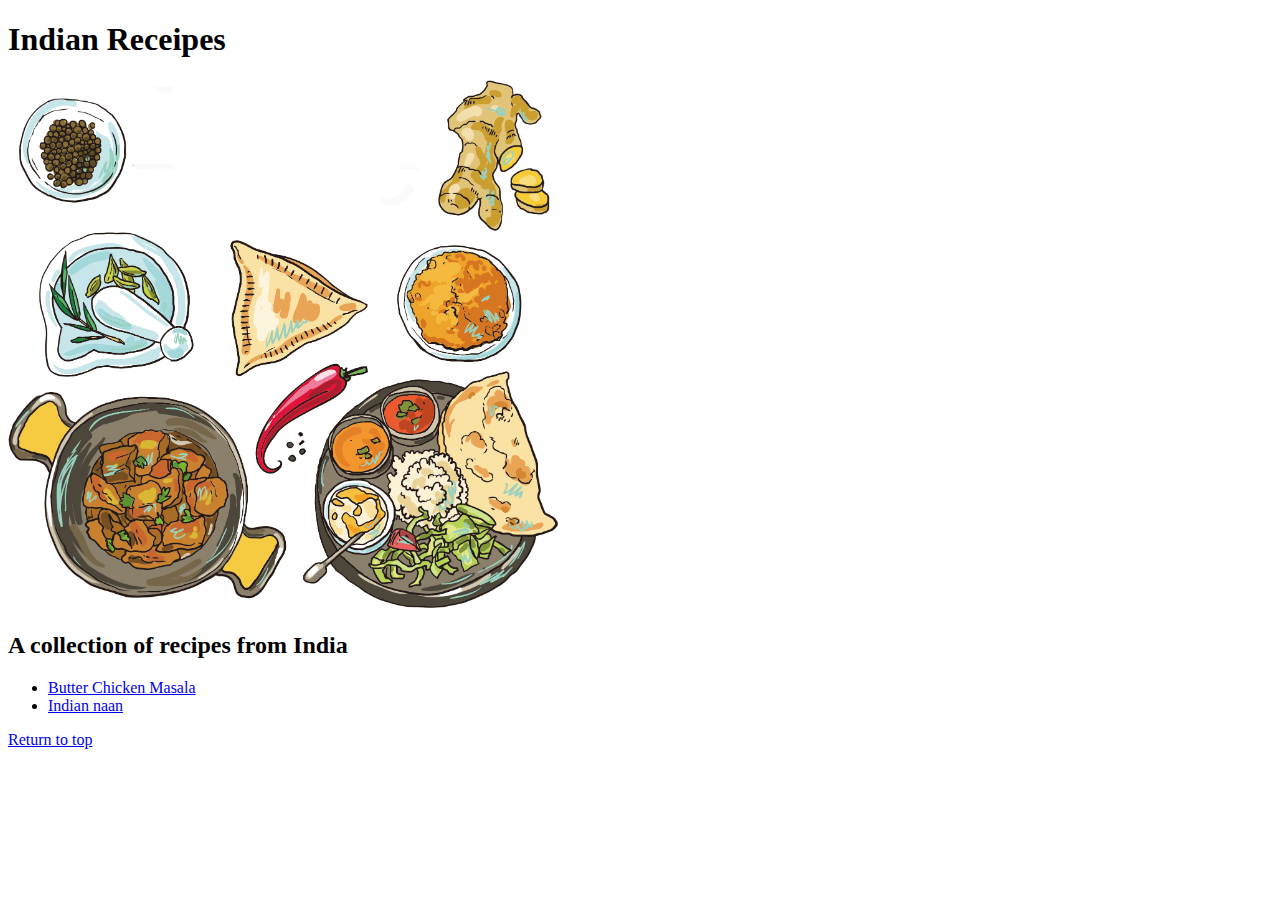
==== index.html @ 798c0023 "added structure for the project and 2 recipes" ====
<!DOCTYPE html>

<html>
  <head>
    <title>Recipes</title>
    <meta charset="UTF-8" />
  </head>
  <body>
    <h1>Indian Receipes</h1>
    <img
      src="images/indianfood.jpg"
      alt="Indian Food grahic image"
      width="550px"
    />
    <h2>A collection of recipes from India</h2>
    <ul>
      <li>
        <a href="recipes/butterChickenMasala.html">Butter Chicken Masala</a>
      </li>
      <li><a href="recipes/naan.html">Indian naan</a></li>
    </ul>
    <a href="#head">Return to top</a>
  </body>
</html>
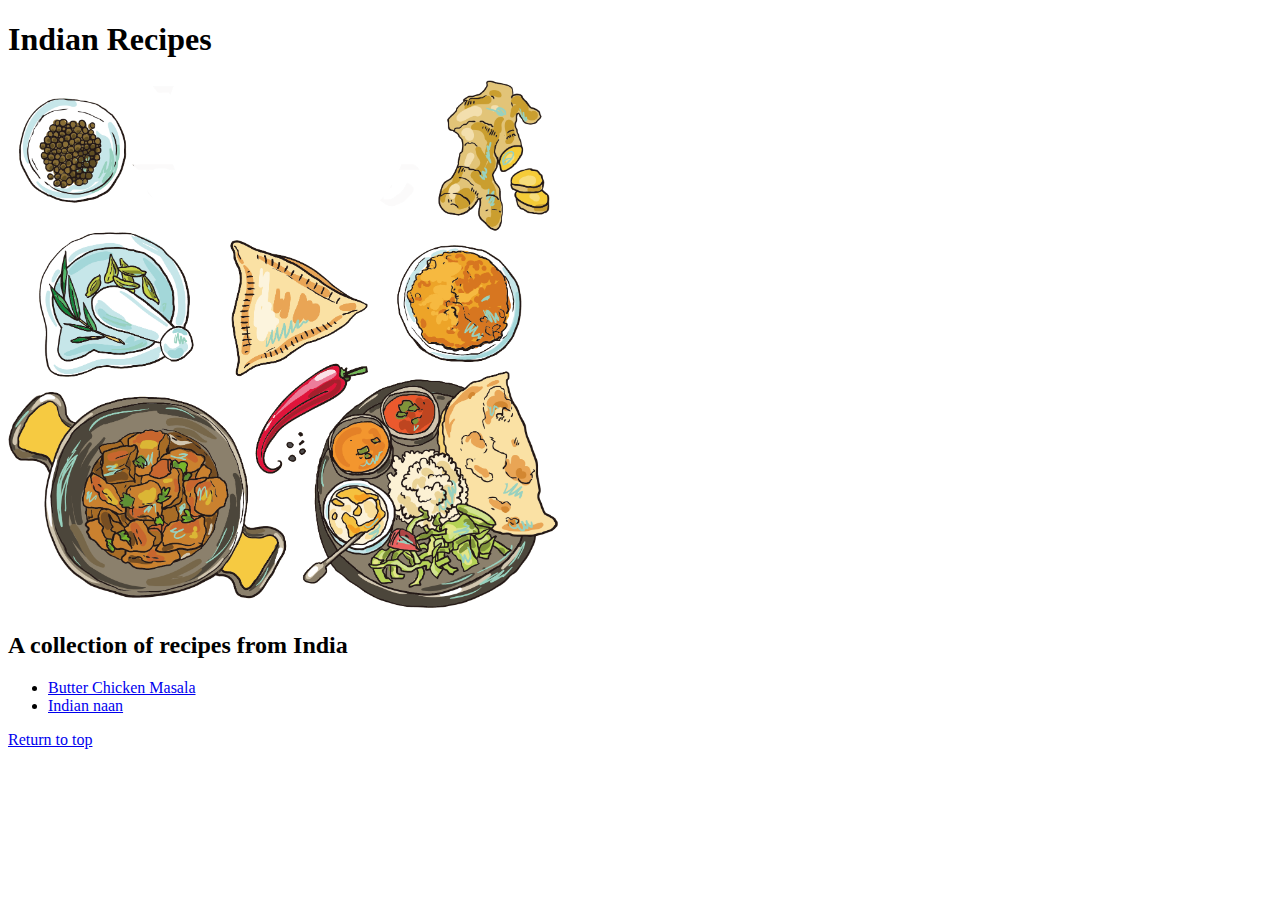
==== commit 89ab623c: "corrected spelling" ====
--- a/index.html
+++ b/index.html
@@ -6,7 +6,7 @@
     <meta charset="UTF-8" />
   </head>
   <body>
-    <h1>Indian Receipes</h1>
+    <h1>Indian Recipes</h1>
     <img
       src="images/indianfood.jpg"
       alt="Indian Food grahic image"
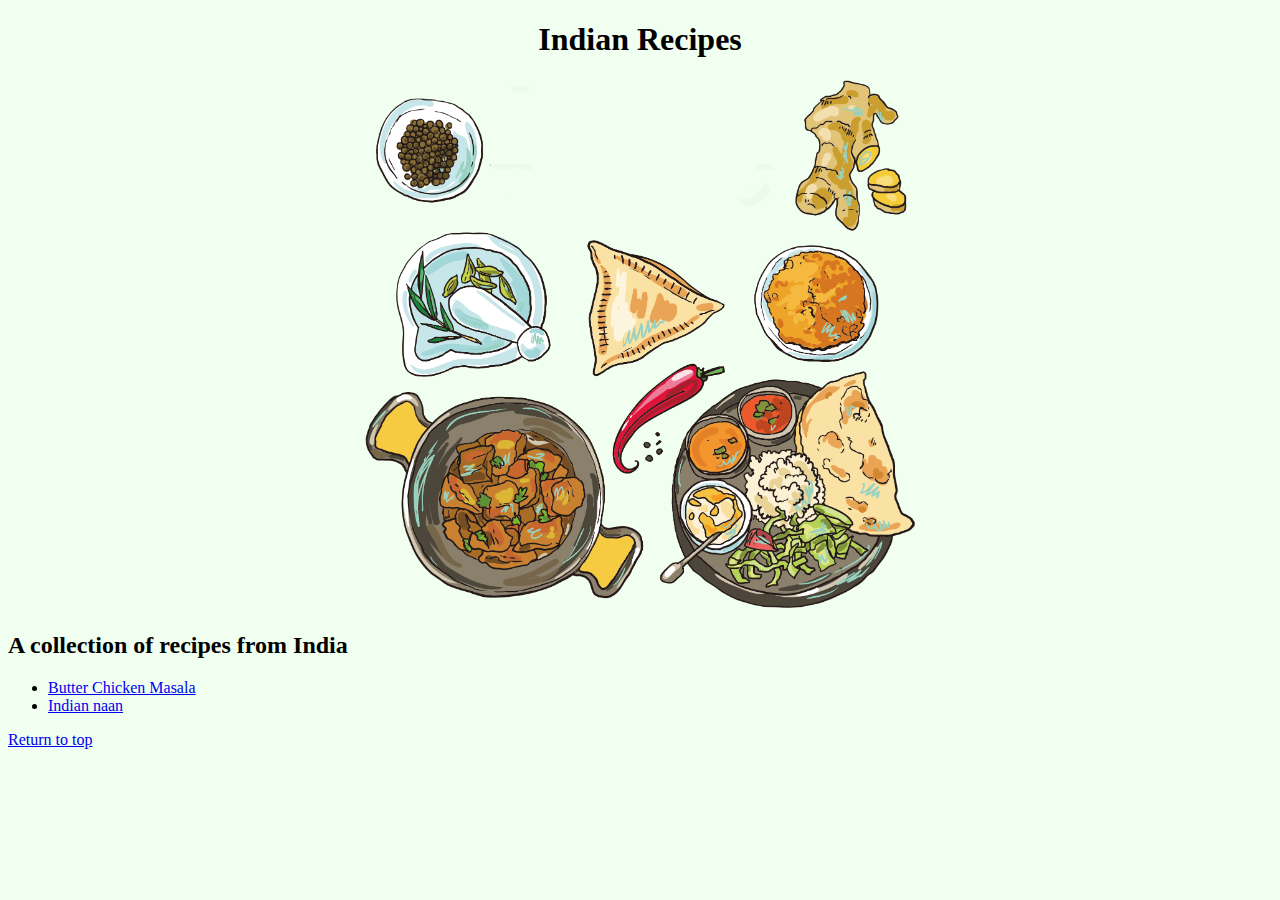
==== commit 9236b992: "CSS to center h1 and images" ====
--- a/index.html
+++ b/index.html
@@ -4,14 +4,20 @@
   <head>
     <title>Recipes</title>
     <meta charset="UTF-8" />
+    <link rel="stylesheet" href="/styles/homepage.css" />
   </head>
   <body>
     <h1>Indian Recipes</h1>
-    <img
-      src="images/indianfood.jpg"
-      alt="Indian Food grahic image"
-      width="550px"
-    />
+
+    <div class="image">
+
+      <img
+        src="images/indianfood.jpg"
+        alt="Indian Food grahic image"
+        width="550px"
+      />
+    </div>
+
     <h2>A collection of recipes from India</h2>
     <ul>
       <li>
@@ -19,6 +25,8 @@
       </li>
       <li><a href="recipes/naan.html">Indian naan</a></li>
     </ul>
-    <a href="#head">Return to top</a>
+    <div id="last">
+      <a href="#head">Return to top</a>
+    </div>
   </body>
 </html>
--- a/styles/homepage.css
+++ b/styles/homepage.css
@@ -0,0 +1,14 @@
+h1{
+	text-align: center;
+}
+
+*{
+	background-color: honeydew;
+	/* font-family: Verdana; */
+}
+/* #last{
+	text-align: end;
+} */
+.image{
+	text-align: center;
+}